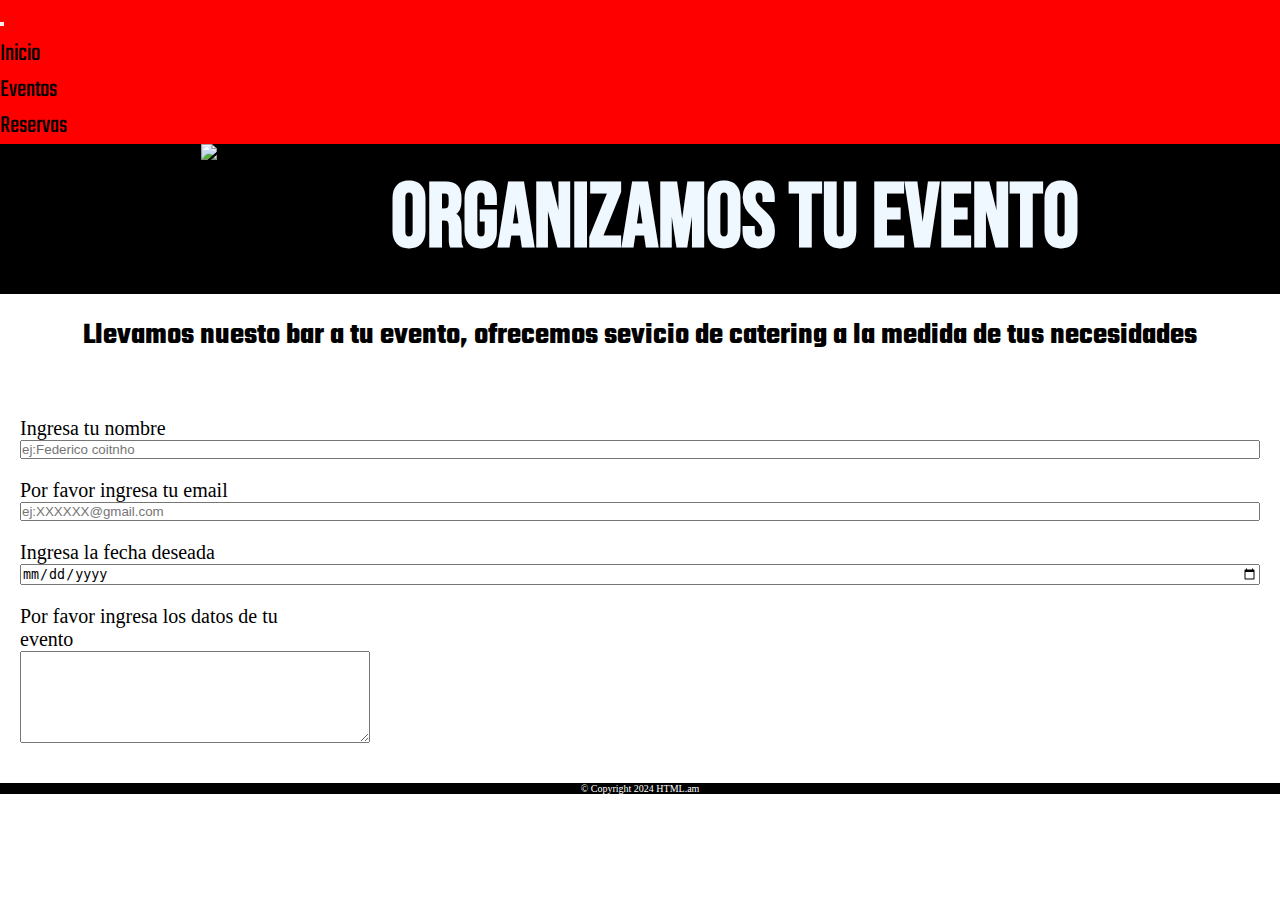
==== pages/eventos.html @ 8e5dd5ff "Primer commit para la entrega" ====
<!DOCTYPE html>
<html lang="en">
  <head>
    <meta charset="UTF-8" />
    <meta name="viewport" content="width=device-width, initial-scale=1.0" />
    <title>eventos</title>
    <link
      href="https://cdn.jsdelivr.net/npm/bootstrap@5.3.2/dist/css/bootstrap.min.css"
      rel="stylesheet"
      integrity="sha384-T3c6CoIi6uLrA9TneNEoa7RxnatzjcDSCmG1MXxSR1GAsXEV/Dwwykc2MPK8M2HN"
      crossorigin="anonymous"
    />
    <link rel="stylesheet" href="../css/styles.css" />
  </head>
  <body>
    <nav class="navbar navbar-expand-lg link">
      <div class="container-fluid">
        <button
          class="navbar-toggler"
          type="button"
          data-bs-toggle="collapse"
          data-bs-target="#navbarNav"
          aria-controls="navbarNav"
          aria-expanded="false"
          aria-label="Toggle navigation"
        >
          <span class="navbar-toggler-icon"></span>
        </button>
        <div class="collapse navbar-collapse" id="navbarNav">
          <ul class="navbar-nav" >
            <li class="nav-item">
              <a
                class="nav-link active"
                aria-current="page"
                href="../index.html"
              >
                Inicio</a
              >
            </li>
            <li class="nav-item">
              <a class="nav-link" href="./eventos.html">Eventos</a>
            </li>
            <li class="nav-item">
              <a class="nav-link" href="./reservas.html">Reservas</a>
            </li>
          </ul>
        </div>
      </div>
    </nav>

    <section class="logo">
      <img
        class="logo-bar"
        src="../img/logo-opl.png"
        alt="Logo opl"
        id="Logo-bar"
      />

      <h1 class="title-evento">Organizamos tu evento</h1>
    </section>

    <h2 class="sub-t sub-p">
      Llevamos nuesto bar a tu evento, ofrecemos sevicio de catering a la medida
      de tus necesidades
    </h2>

      <form class="eventos" action="form.php" method="post">
        
        <label class="ev-item" for="">Ingresa tu nombre</label>
        <input
          type="text"
          name="Nombre"
          id="Nombre"
          placeholder="ej:Federico coitnho"
        />
      
        <label class="ev-item" for="">Por favor ingresa tu email</label>
        <input type="email" placeholder="ej:XXXXXX@gmail.com" />
    
        <label class="ev-item" for="">Ingresa la fecha deseada</label>
        <input type="date" name="fecha" id="fecha" />
    
    

    <label class="ev-item" for="">Por favor ingresa los datos de tu evento</label>
    <textarea class="ev-datos" name="" id="" cols="10" rows="6"></textarea>
  </form>

  <footer class="footer">&copy; Copyright 2024 HTML.am</footer>

    <script
    src="https://cdn.jsdelivr.net/npm/bootstrap@5.3.2/dist/js/bootstrap.bundle.min.js"
    integrity="sha384-C6RzsynM9kWDrMNeT87bh95OGNyZPhcTNXj1NW7RuBCsyN/o0jlpcV8Qyq46cDfL"
    crossorigin="anonymous"
  ></script>
  </body>
  
</html>
---- css/styles.css ----
/*Fuentes*/

@import url('https://fonts.googleapis.com/css2?family=Bebas+Neue&display=swap');

@import url('https://fonts.googleapis.com/css2?family=Teko&display=swap');

/*reset margen*/
*{  
    margin: 0;
    padding: 0;
    box-sizing: border-box;
}

/* reset tamaños*/
html {
    font-size: 62.5%;
}

ul{
    list-style-type: none;
}

a{
    text-decoration: none;
    color: black;
}

img{
    width: 1000%;
}
/*Titulos y sub titulos*/
.title{
    font-family: 'Bebas Neue', sans-serif;
    font-size: 10rem;
    color: aliceblue;
    align-items: center;

}

.sub-t{
    display: flex;
    justify-content: center;
    font-family: 'Teko', sans-serif;
    font-size: 3rem;
    
}

.sub-p{
    padding: 2rem;
}

/*pagina principal*/

/*Headder*/
.link{ 
    display: flex;
    background-color: #ff0000;
    font-family: 'Teko', sans-serif;
    font-size: 25px;
    color: aliceblue;
}

/*Logo y titulo*/
.logo{
    display: flex;
    justify-content: center;
    gap: 4rem;
    align-items: center;
    flex-wrap: wrap;
    background-color: black
}a

.logo h1{
    padding: 0 6rem;
}

.title-evento{  
        font-family: 'Bebas Neue', sans-serif;
        font-size: 9rem;
        color: aliceblue;
        align-items: center;
    
}

.logo-bar{
    width: 15rem;
    height: 15rem;
}

@media screen and (max-width: 720px) {
    .title{ font-size: 5rem;}
    .title-evento {font-size: 5rem;}
}

/*Productos*/
.productos{ 
    display: flex;
    justify-content: center;
    gap: 1rem;
    max-width: 1200px;
    margin: 2rem;
    flex-wrap: wrap;
}

.card{
    border: none;
}

/* Eventos*/
.eventos{
    margin: 2rem;
    font-size: 2rem;
    display: flex;
    flex-direction: column;
    flex-wrap: wrap;
}
.ev-item{
    margin-top: 2rem;
    width: 30rem;
}

.ev-datos{
    margin-bottom: 2rem;
    width: 35rem;
}

/*Reservas*/
.reservas{
    margin: 2rem;
    font-size: 2rem;
    display: flex;
    flex-direction: column;
    flex-wrap: wrap;
}

.res-nombre{
    margin-bottom: 2rem;
    width: 20rem;
}

.res-mail{
    margin-bottom: 2rem;
    width: 20rem;
}

.res-fecha{
    margin-bottom: 2rem;
    width: 10rem;
}

.res-datos{
    margin-bottom: 2rem;
    width: 35rem;
}

/*Footer*/
.footer{
    text-align: center;
    margin-top: 2rem;
    margin-bottom: 1rem;
    padding: 1.5;
    border: black;
    font-size: 1rem;
    background-color: black;
    color: white;

}

i{
    font-size: 6rem;
}
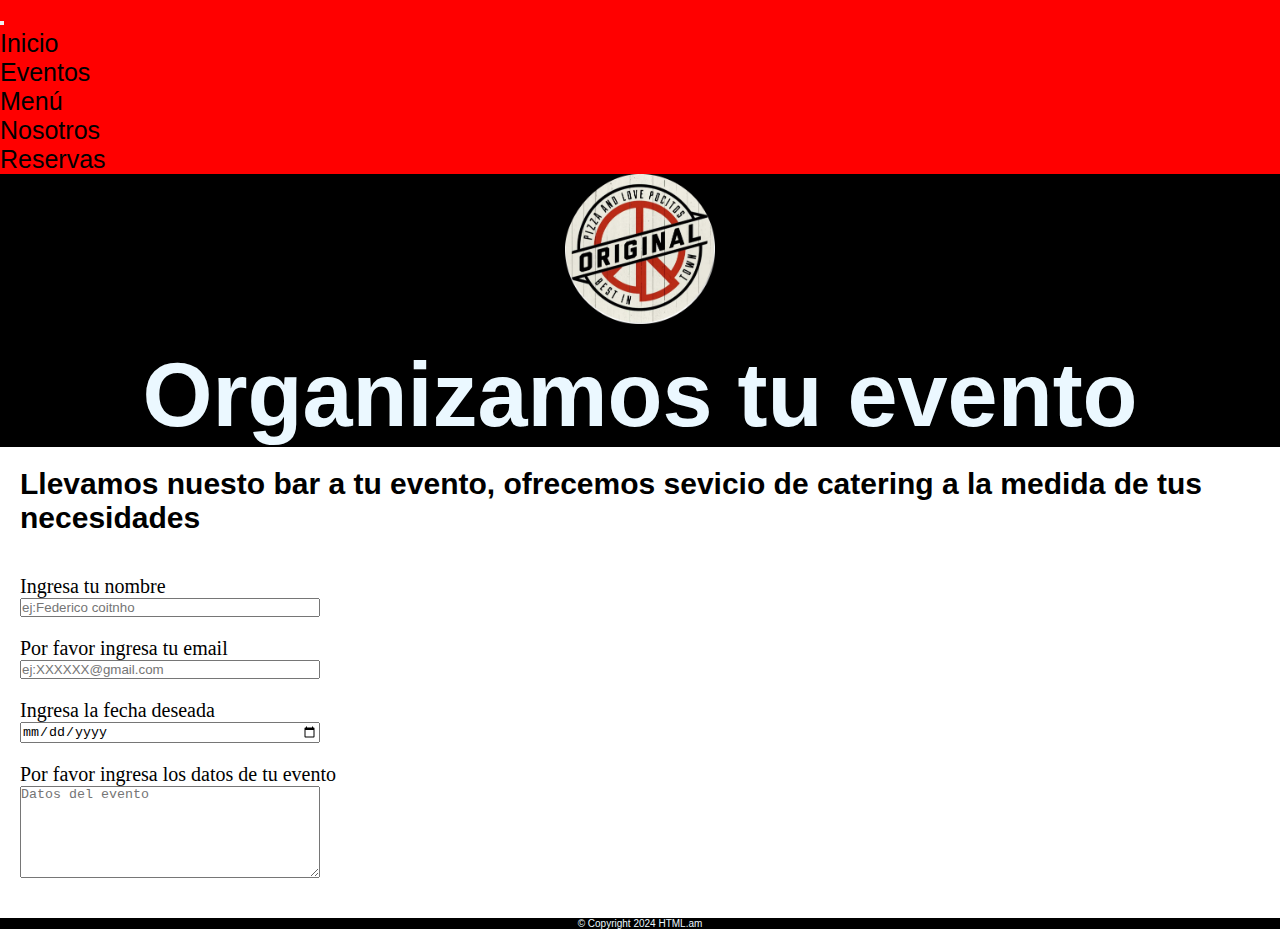
==== commit 010d6791: "Modificaciones para preentrega numero 3" ====
--- a/pages/eventos.html
+++ b/pages/eventos.html
@@ -10,7 +10,7 @@
       integrity="sha384-T3c6CoIi6uLrA9TneNEoa7RxnatzjcDSCmG1MXxSR1GAsXEV/Dwwykc2MPK8M2HN"
       crossorigin="anonymous"
     />
-    <link rel="stylesheet" href="../css/styles.css" />
+    <link rel="stylesheet" href="../css/style.css" />
   </head>
   <body>
     <nav class="navbar navbar-expand-lg link">
@@ -41,6 +41,12 @@
               <a class="nav-link" href="./eventos.html">Eventos</a>
             </li>
             <li class="nav-item">
+              <a class="nav-link" href="./menu.html">Menú</a>
+            </li>
+            <li class="nav-item">
+              <a class="nav-link" href="./nosotros.html">Nosotros</a>
+            </li>
+            <li class="nav-item">
               <a class="nav-link" href="./reservas.html">Reservas</a>
             </li>
           </ul>
@@ -56,7 +62,7 @@
         id="Logo-bar"
       />
 
-      <h1 class="title-evento">Organizamos tu evento</h1>
+      <h1 class="title">Organizamos tu evento</h1>
     </section>
 
     <h2 class="sub-t sub-p">
@@ -66,24 +72,24 @@
 
       <form class="eventos" action="form.php" method="post">
         
-        <label class="ev-item" for="">Ingresa tu nombre</label>
-        <input
+        <label  for="">Ingresa tu nombre</label>
+        <input class="eventos-item"
           type="text"
           name="Nombre"
           id="Nombre"
           placeholder="ej:Federico coitnho"
         />
       
-        <label class="ev-item" for="">Por favor ingresa tu email</label>
-        <input type="email" placeholder="ej:XXXXXX@gmail.com" />
+        <label  for="">Por favor ingresa tu email</label>
+        <input class="eventos-item" type="email" placeholder="ej:XXXXXX@gmail.com" />
     
-        <label class="ev-item" for="">Ingresa la fecha deseada</label>
-        <input type="date" name="fecha" id="fecha" />
+        <label  for="">Ingresa la fecha deseada</label>
+        <input class="eventos-item" type="date" name="fecha" id="fecha" placeholder="dd/mm/aaaa"/>
     
     
 
-    <label class="ev-item" for="">Por favor ingresa los datos de tu evento</label>
-    <textarea class="ev-datos" name="" id="" cols="10" rows="6"></textarea>
+    <label  for="">Por favor ingresa los datos de tu evento</label>
+    <textarea class="eventos-item" class="eventos-datos" name="" id="" cols="10" rows="6" placeholder="Datos del evento"></textarea>
   </form>
 
   <footer class="footer">&copy; Copyright 2024 HTML.am</footer>
--- a/css/style.css
+++ b/css/style.css
@@ -0,0 +1,186 @@
+* {
+  margin: 0;
+  padding: 0;
+  box-sizing: border-box;
+}
+
+html {
+  font-size: 62.5%;
+}
+
+a {
+  text-decoration: none;
+  color: black;
+}
+
+img {
+  width: 100%;
+}
+
+.link {
+  display: flex;
+  background-color: rgb(255, 0, 0);
+  font-family: "Teko", sans-serif;
+  font-size: 25px;
+}
+
+.logo {
+  display: flex;
+  justify-content: center;
+  gap: 2rem;
+  align-items: center;
+  flex-wrap: wrap;
+  background-color: black;
+}
+
+.logo h1 {
+  padding: 0 6rem;
+}
+
+.logo-bar {
+  width: 15rem;
+  height: 15rem;
+}
+
+.title {
+  font-family: "Bebas Neue", sans-serif;
+  font-size: 9rem;
+  color: rgb(235, 248, 255);
+  align-items: center;
+}
+
+.sub-t {
+  display: flex;
+  justify-content: center;
+  font-family: "Teko", sans-serif;
+  font-size: 3rem;
+}
+
+.sub-p {
+  padding: 2rem;
+}
+
+.footer {
+  display: flex;
+  justify-content: center;
+  font-size: 1rem;
+  font-family: "Teko", sans-serif;
+  color: rgb(235, 248, 255);
+  background-color: black;
+}
+
+@media screen and (max-width: 770px) {
+  .title {
+    font-size: 5rem;
+  }
+  .title-evento {
+    font-size: 5rem;
+  }
+  .carta-orden {
+    display: block;
+    margin-bottom: 3rem;
+  }
+}
+.productos, .img-bar {
+  display: flex;
+  justify-content: center;
+  gap: 1rem;
+  max-width: 1200px;
+  margin: 2rem;
+  flex-wrap: wrap;
+}
+
+.card {
+  width: 20rem;
+  border: none;
+}
+
+.eventos, .reserva {
+  margin: 2rem;
+  font-size: 2rem;
+  display: flex;
+  flex-direction: column;
+  flex-wrap: wrap;
+}
+.eventos-item {
+  margin-bottom: 2rem;
+  width: 30rem;
+}
+.eventos-datos {
+  margin-bottom: 2rem;
+  width: 35rem;
+}
+
+.reserva-nombre {
+  margin-bottom: 2rem;
+  width: 20rem;
+}
+.reserva-mail {
+  margin-bottom: 2rem;
+  width: 20rem;
+}
+.reserva-fecha {
+  margin-bottom: 2rem;
+  width: 20rem;
+}
+.reserva-datos {
+  margin-bottom: 2rem;
+  width: 35rem;
+}
+
+.redes {
+  gap: 2rem;
+  flex-wrap: wrap;
+  margin: 1rem;
+  display: flex;
+  align-items: center;
+  justify-content: space-around;
+}
+
+.link-redes {
+  font-size: 4rem;
+  justify-content: space-around;
+  display: flex;
+  flex-direction: column;
+}
+
+.img-bar-card {
+  width: 24rem;
+  border: none;
+}
+
+.carta {
+  margin-right: 5rem;
+  margin-left: 5rem;
+}
+.carta-orden {
+  display: inline-block;
+  padding-left: 1rem;
+  padding-right: 1rem;
+}
+.carta h2, .carta h3 {
+  text-align: center;
+}
+.carta ul {
+  list-style: none;
+  padding: 0;
+  margin: 0;
+  display: inline-block;
+  vertical-align: top;
+}
+.carta-item {
+  font-size: 2rem;
+  border: black solid 2px;
+  width: auto;
+  background-color: rgb(255, 0, 0);
+}
+
+.sub-t-menu {
+  display: flex;
+  justify-content: center;
+  font-family: "Bebas Neue", sans-serif;
+  margin-top: 2rem;
+  font-size: 4rem;
+}
+
+/*# sourceMappingURL=style.css.map */
